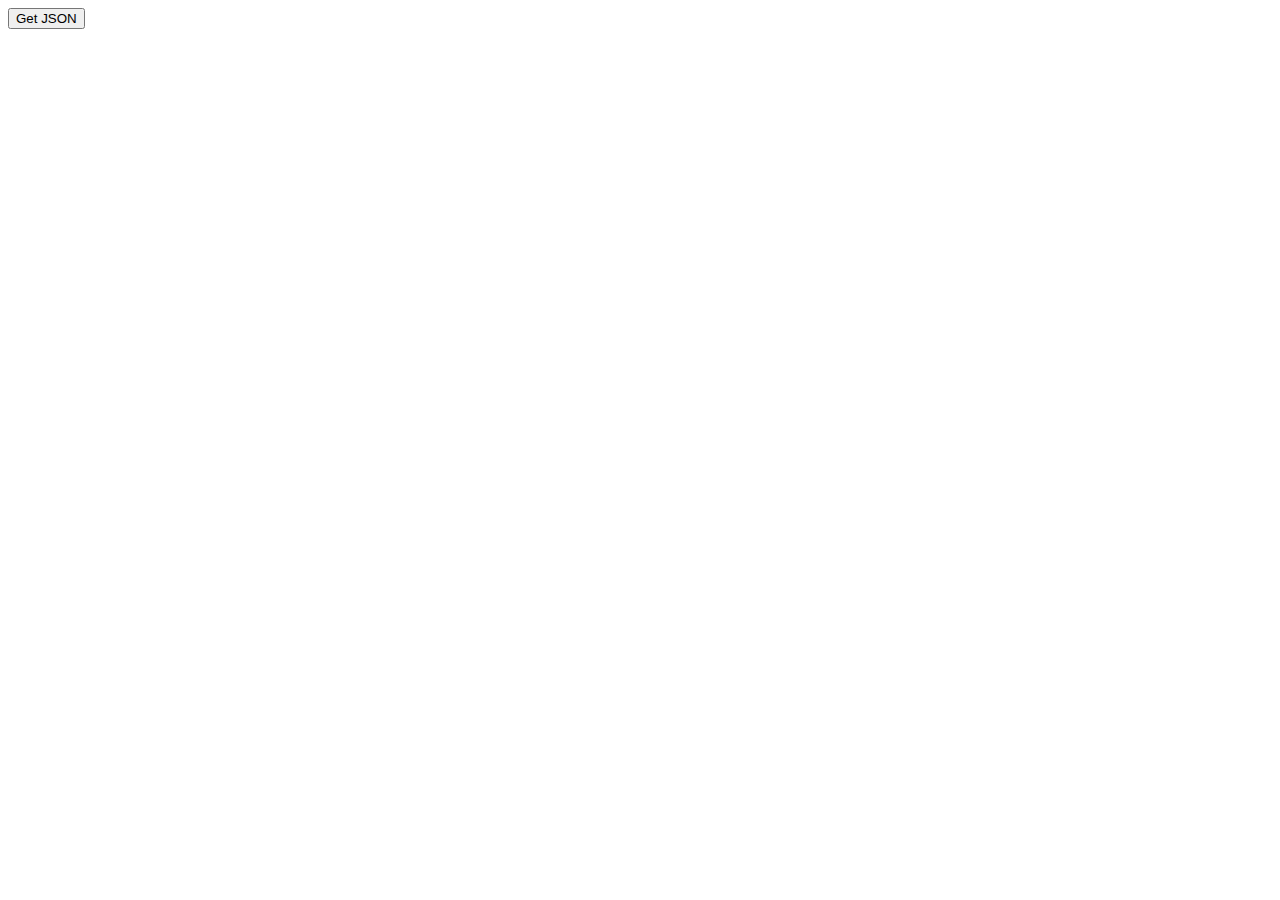
==== test.html @ ce5bfc48 "Add files via upload" ====
<!DOCTYPE html>
<html>
<head>
<title>Weather</title>

<script src="https://ajax.googleapis.com/ajax/libs/jquery/2.1.3/jquery.min.js"></script>
<script>
    function gettingJSON(){
        document.write("jquery loaded");
        var city = "Choroszcz"
        $.getJSON("http://api.openweathermap.org/data/2.5/weather?q=" + city + "&APPID=ed8384a309dc786e26638d4f92a5860e",function(json){
            document.write(JSON.stringify(json));
            var obj = JSON.parse(JSON.stringify(json));
            console.log(obj);
            console.log(obj.main.temp - 273.15 + "°C"); //get temperature
            console.log("Current clouds visible: " + obj.clouds.all + "%"); //get clouds

            var now = new Date(); 
            var year = now.getFullYear();
            var month = now.getMonth()+1; 
            var day = now.getDate();
            var hour = now.getHours();
            var minute = now.getMinutes();
            var second = now.getSeconds();

            var weekday = new Array(7);
            weekday[0] = "Sunday";
            weekday[1] = "Monday";
            weekday[2] = "Tuesday";
            weekday[3] = "Wednesday";
            weekday[4] = "Thursday";
            weekday[5] = "Friday";
            weekday[6] = "Saturday";
            var day_of_week = weekday[now.getDay()];

            console.log(hour + ":" + minute + ":" + second);
            console.log(day + "/" + month + "/" + year);
            console.log(day_of_week);



        });
    }
    </script>



</head>
<body>
<button id = "getIt" onclick = "gettingJSON()">Get JSON</button>
</body>
</html>
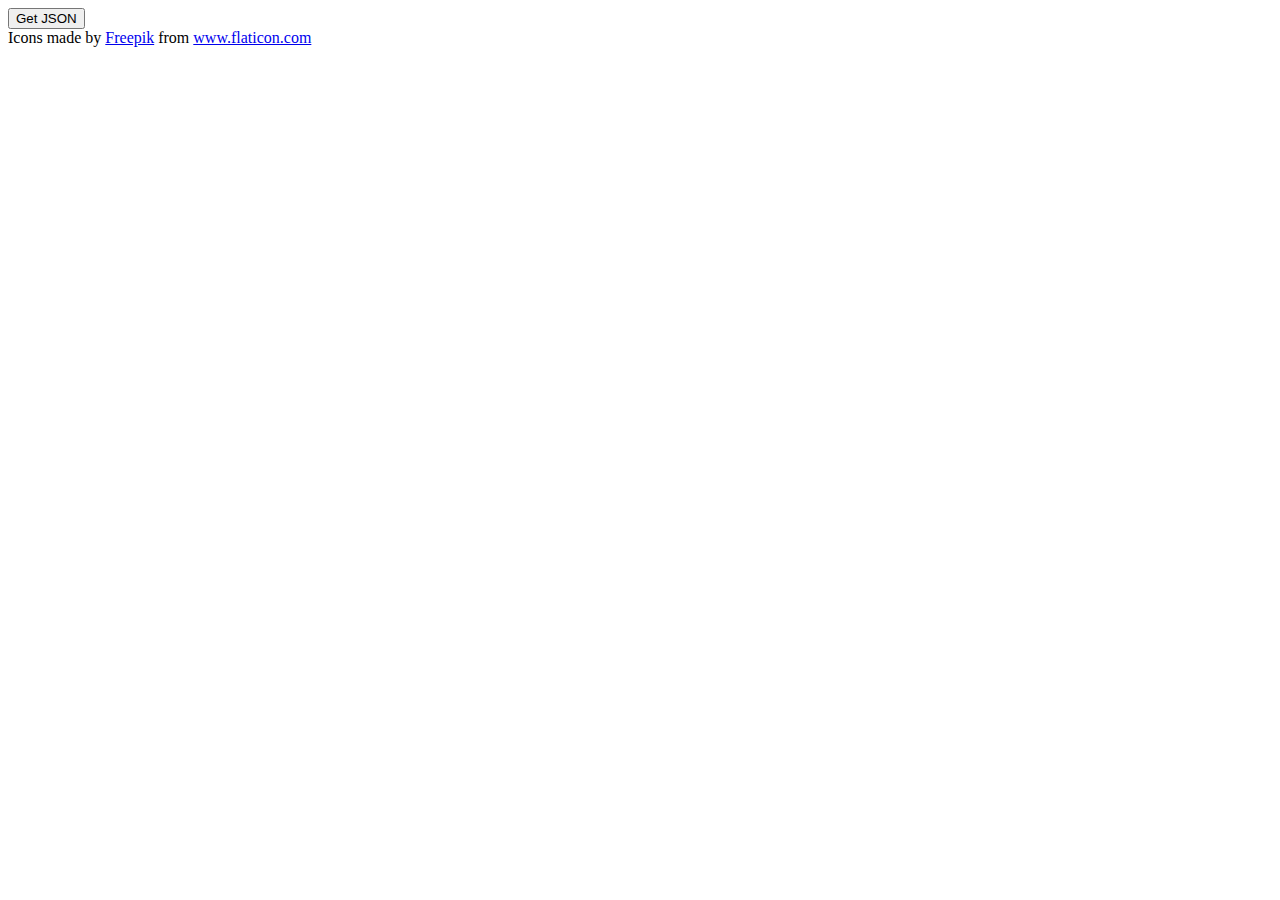
==== commit 4b7085b8: "Add files via upload" ====
--- a/test.html
+++ b/test.html
@@ -42,11 +42,11 @@
         });
     }
     </script>
-
-
-
 </head>
 <body>
 <button id = "getIt" onclick = "gettingJSON()">Get JSON</button>
+
+<div>Icons made by <a href="https://www.freepik.com" title="Freepik">Freepik</a> from <a href="https://www.flaticon.com/" title="Flaticon">www.flaticon.com</a></div>
+
 </body>
 </html>